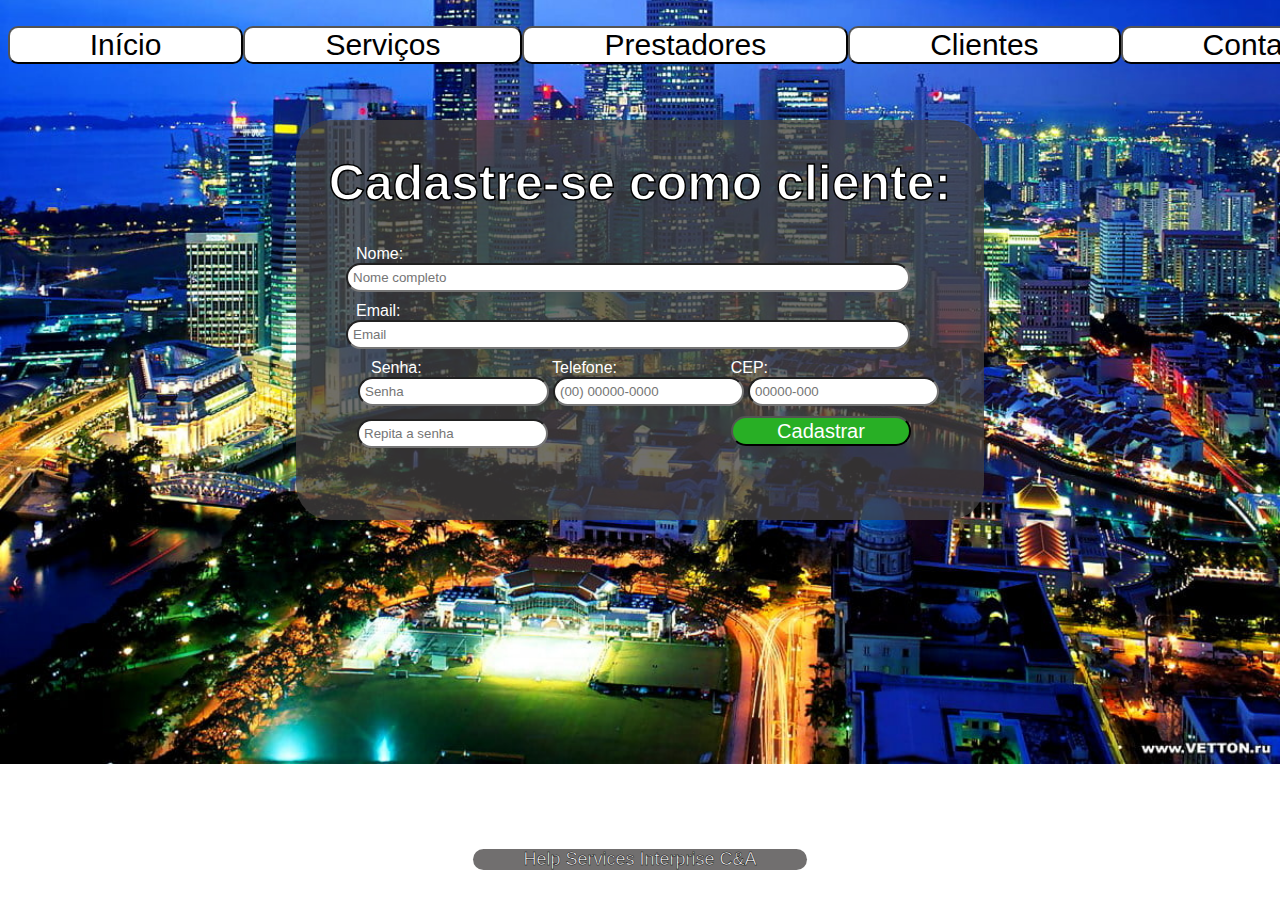
==== Tela de cadastro do cliente/index.html @ 980de470 "Teste doido" ====
<!DOCTYPE html>
<html lang="pt-BR">
<head>
    <meta charset="UTF-8">
    <meta http-equiv="X-UA-Compatible" content="IE=edge">
    <meta name="viewport" content="width=device-width, initial-scale=1.0">
    <link rel="stylesheet" href="style.css" type="text/css" />
    <title>Cadastro Cliente</title>
</head>
<body>
    <div class="header">
        <button class="box1">Início</button>
        <button class="box2">Serviços</button>
        <button class="box3">Prestadores</button>
        <button class="box4">Clientes</button>
        <button class="box5">Contatos</button>
    </div>
    <div class="main">
        <h1 class="mainText">Cadastre-se como cliente:</h1>
        <form class="form-cliente">
            <label>Nome:</label><br>
            <input class="inputForm1" type="text"  placeholder="Nome completo"/><br>
            <label>Email:</label><br>
            <input class="inputForm2" type="email" placeholder="Email" /><br>
            <label class="senhaLabel">Senha:</label>
            <label class="cepLabel" >CEP:</label>
            <label class="telLabel">Telefone:</label><br>
            <input class="inputForm3" type="password" placeholder="Senha" />
            <input class="inputForm4" type="tel" placeholder="(00) 00000-0000"/>
            <input class="inputForm5" type="number" placeholder="00000-000" />
            <input class="inputForm6" type="password" placeholder="Repita a senha" />
            <input class="inputForm7" type="button" value="Cadastrar" />
        </form>
    </div>
    <div class="footer">
        <span class="rodape">Help Services Interprise C&A</span>
    </div>
</body>
</html>
---- Tela de cadastro do cliente/style.css ----
body {
    background-image: url("./assets/imagensPaisagem.jpeg");
    background-repeat: no-repeat;
    background-position: center;
    background-size: cover;
    display: flex;
    justify-content: center;
    margin-top: 80px;
}

.header {
    color: white;
    position: absolute;
    top: 0;
    height: 10vh;
    width: 98.8vw;
    display: flex;
    justify-content: space-evenly;
    align-items: center;
    font-family: Arial, Helvetica, sans-serif;
    font-size: 25px;
}

.box1, .box2, .box3, .box4, .box5 {
    font-size: 30px;
    background-color: white;
    border-radius: 10px;
    padding: 0 80px;
    font-family: Arial, Helvetica, sans-serif;
}

.box1:hover, .box2:hover, .box3:hover, .box4:hover, .box5:hover  {
    background-color: #28AF25;
    color: white;
    font-family: Arial, Helvetica, sans-serif;
    border-radius: 35px;
    transition: 0.5s;
    
}

.main {
    background-color: rgba(67, 65, 65, 0.755);
    border-radius: 35px;
    height: 25rem;
    width: 43rem;
    margin-top: 40px;
    margin-bottom: 40px;
}

.form-cliente {
    position: relative;
    left: 50px;
}

.mainText {
    color: white;
    position: relative;
    -webkit-text-stroke-width: 1.5px;
    -webkit-text-stroke-color: black;
    text-align: center;
    font-size: 50px;
    font-family:Arial, Helvetica, sans-serif;
}

.inputForm1 {
    background-color: white;
    margin-bottom: 10px;
    width: 550px;
    border-radius: 25px;
    padding: 5px;
}

.inputForm2 {
    background-color: white;
    margin-bottom: 10px;
    width: 550px;
    border-radius: 35px;
    padding: 5px;
}

.inputForm3 {
    background-color: white;
    margin-left: 12px;
    margin-bottom: 10px;
    border-radius: 35px;
    padding: 5px;
}

.inputForm4 {
    background-color: white;
    margin-bottom: 10px;
    border-radius: 35px;
    padding: 5px;
}

.inputForm5 {
    background-color: white;
    position: relative;
    margin-bottom: 10px;
    border-radius: 35px;
    padding: 5px;
}

.inputForm6 {
    background-color: white;
    position: relative;
    margin-bottom: 10px;
    border-radius: 35px;
    padding: 5px;
    left: 11px;
}

.inputForm7 {
    background-color: #28AF25;
    position: relative;
    margin-bottom: 10px;
    border-radius: 35px;
    color: white;
    left: 190px;
    height: 30px;
    width: 180px;
    font-size: 20px;
    font-family:Arial, Helvetica, sans-serif; 
}

label {
    color: white;
    position: relative;
    left: 10px;
    font-family:Arial, Helvetica, sans-serif; 
}

.senhaLabel {
    position: relative;
    left: 25px;
}

.telLabel {
    position: relative;
    left: 110px;
}
.cepLabel {
    position: relative;
    left: 330px;
}

.footer {
    position: absolute;
    bottom: 30px;
    height: 10vh;
    width: 98.8vw;
    display: flex;
    justify-content: center;
}

.rodape {
    background-color: rgba(67, 65, 65, 0.755);
    color: white;
    position: absolute;
    bottom: 0;
    font-family: Arial, Helvetica, sans-serif;
    font-size: 18px;
    -webkit-text-stroke-width: 0.5px;
    -webkit-text-stroke-color: black;
    padding: 0 50px;
    border-radius: 35px;
}
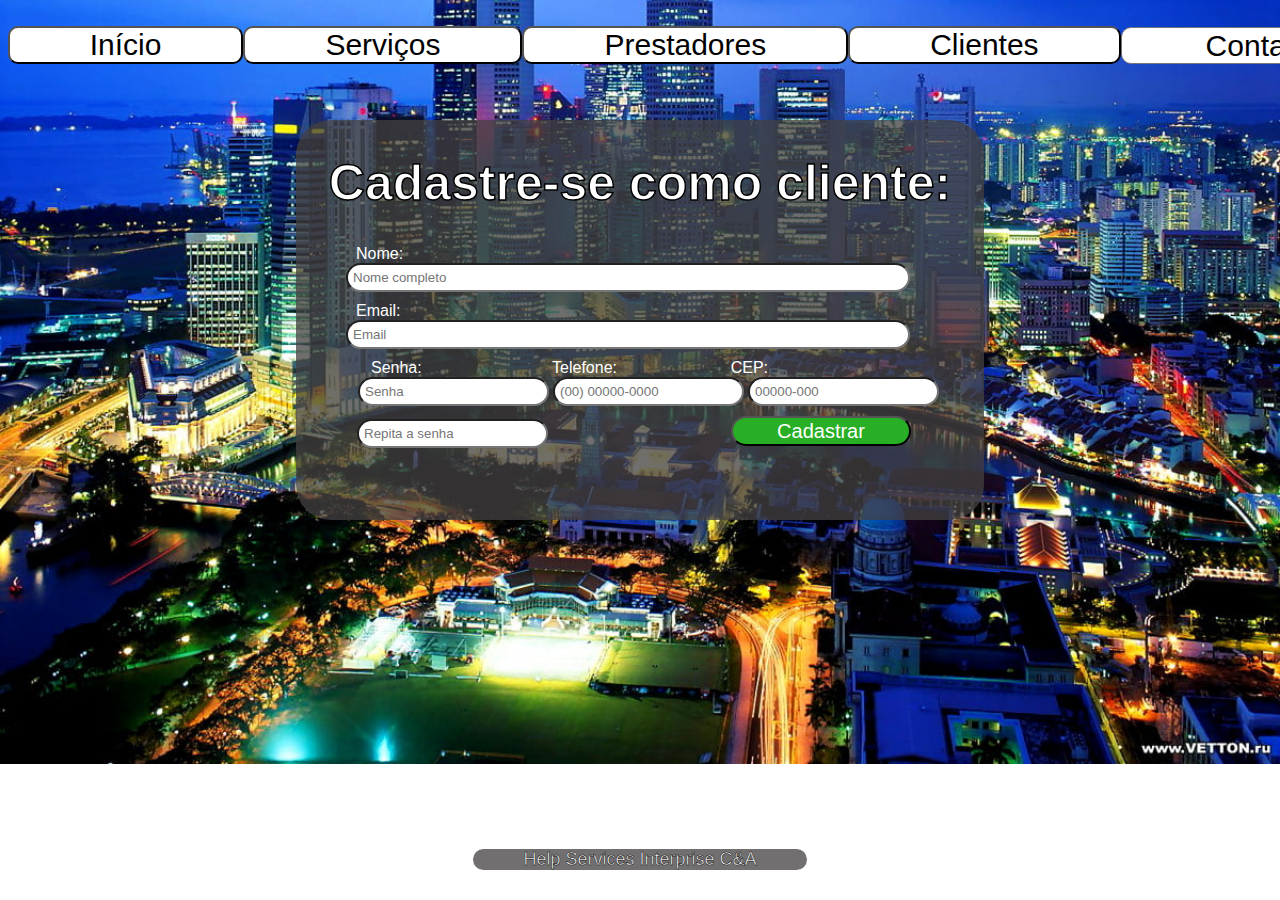
==== commit 36ca2d04: "Tela do cliente quase pronta" ====
--- a/Tela de cadastro do cliente/index.html
+++ b/Tela de cadastro do cliente/index.html
@@ -13,7 +13,13 @@
         <button class="box2">Serviços</button>
         <button class="box3">Prestadores</button>
         <button class="box4">Clientes</button>
-        <button class="box5">Contatos</button>
+        <select class="box5">
+            <option>Contatos</option>
+            <option>Alexandre</option>
+            <option>Antônio</option>
+            <option>Pedro</option>
+            <option>Raniele</option>
+        </select>
     </div>
     <div class="main">
         <h1 class="mainText">Cadastre-se como cliente:</h1>
--- a/Tela de cadastro do cliente/style.css
+++ b/Tela de cadastro do cliente/style.css
@@ -29,13 +29,19 @@
     font-family: Arial, Helvetica, sans-serif;
 }
 
-.box1:hover, .box2:hover, .box3:hover, .box4:hover, .box5:hover  {
+.box1:hover, .box2:hover, .box3:hover, .box4:hover {
     background-color: #28AF25;
     color: white;
     font-family: Arial, Helvetica, sans-serif;
     border-radius: 35px;
     transition: 0.5s;
     
+}
+
+.box5:hover  {
+    font-family: Arial, Helvetica, sans-serif;
+    border-radius: 35px;
+    transition: 0.5s;
 }
 
 .main {
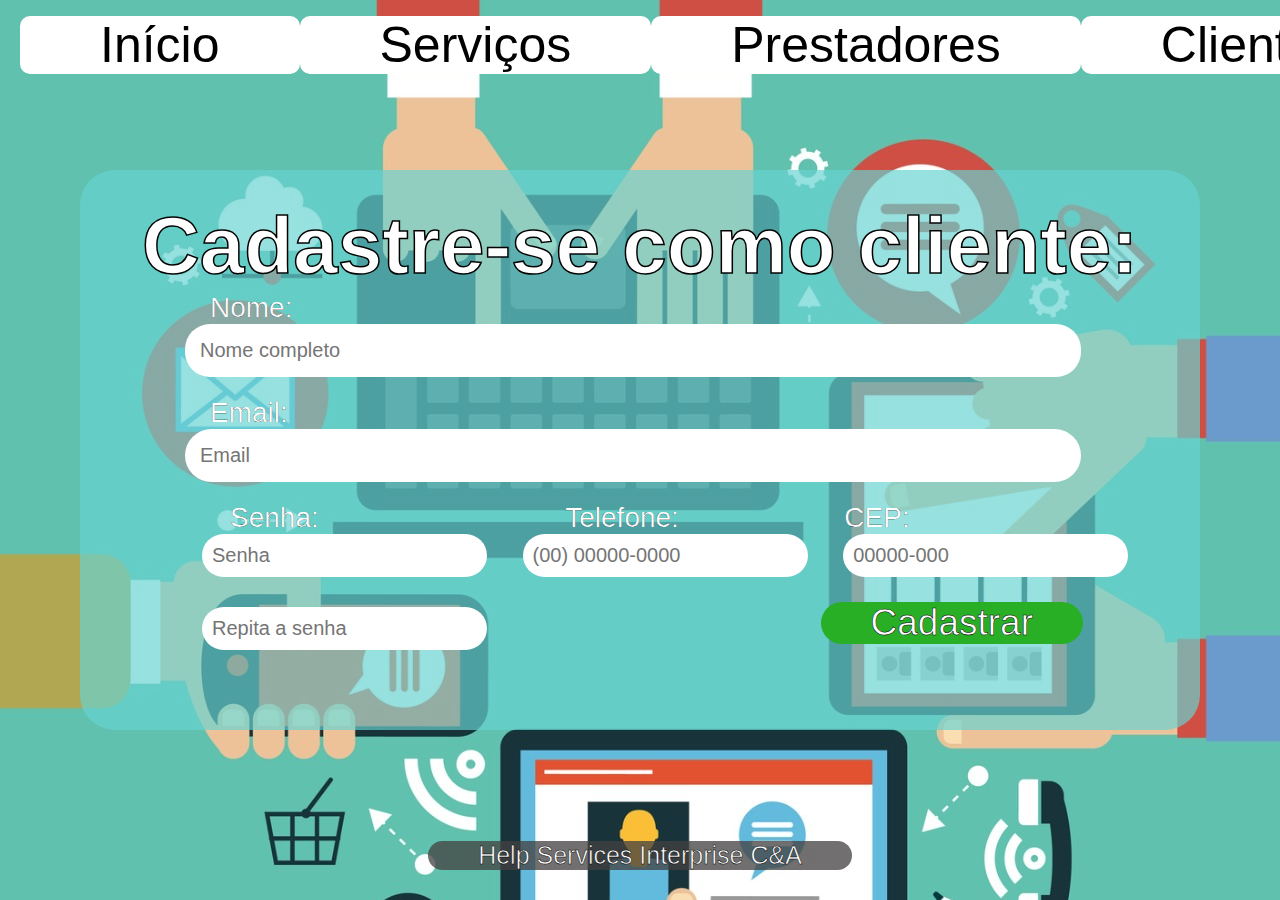
==== commit 83bfc5aa: "tela do cliente designer final, falta apenas terminar pouca coisa no meu" ====
--- a/Tela de cadastro do cliente/index.html
+++ b/Tela de cadastro do cliente/index.html
@@ -13,13 +13,7 @@
         <button class="box2">Serviços</button>
         <button class="box3">Prestadores</button>
         <button class="box4">Clientes</button>
-        <select class="box5">
-            <option>Contatos</option>
-            <option>Alexandre</option>
-            <option>Antônio</option>
-            <option>Pedro</option>
-            <option>Raniele</option>
-        </select>
+        <a href="https://www.facebook.com/Desconhecidos.Fatos/" target="_blank"><button class="box5">Contatos</button></a>
     </div>
     <div class="main">
         <h1 class="mainText">Cadastre-se como cliente:</h1>
@@ -33,7 +27,7 @@
             <label class="telLabel">Telefone:</label><br>
             <input class="inputForm3" type="password" placeholder="Senha" />
             <input class="inputForm4" type="tel" placeholder="(00) 00000-0000"/>
-            <input class="inputForm5" type="number" placeholder="00000-000" />
+            <input class="inputForm5" type="number" placeholder="00000-000" /><br>
             <input class="inputForm6" type="password" placeholder="Repita a senha" />
             <input class="inputForm7" type="button" value="Cadastrar" />
         </form>
--- a/Tela de cadastro do cliente/style.css
+++ b/Tela de cadastro do cliente/style.css
@@ -1,28 +1,39 @@
+* {
+    margin: 0;
+    padding: 0;
+    border: 0;
+    box-sizing: border-box;
+    font-family: Arial, Helvetica, sans-serif;
+}
+
 body {
-    background-image: url("./assets/imagensPaisagem.jpeg");
-    background-repeat: no-repeat;
-    background-position: center;
-    background-size: cover;
-    display: flex;
-    justify-content: center;
-    margin-top: 80px;
+   font-family: Arial, Helvetica, sans-serif;
+   background-image: url("./assets/WhatsApp\ Image\ 2022-06-02\ at\ 18.44.08.jpeg");
+   background-attachment: fixed;
+   background-size: cover;
+   display: grid;
+   justify-items: center;
+   align-content: center;
+   height: 100vh;
+   color: black;
 }
 
 .header {
     color: white;
     position: absolute;
     top: 0;
+    left: 20px;
     height: 10vh;
     width: 98.8vw;
     display: flex;
     justify-content: space-evenly;
     align-items: center;
     font-family: Arial, Helvetica, sans-serif;
-    font-size: 25px;
+    font-size: 22px;
 }
 
 .box1, .box2, .box3, .box4, .box5 {
-    font-size: 30px;
+    font-size: 50px;
     background-color: white;
     border-radius: 10px;
     padding: 0 80px;
@@ -30,27 +41,35 @@
 }
 
 .box1:hover, .box2:hover, .box3:hover, .box4:hover {
-    background-color: #28AF25;
+    background-color: rgba(102, 211, 209);
     color: white;
     font-family: Arial, Helvetica, sans-serif;
     border-radius: 35px;
     transition: 0.5s;
+    -webkit-text-stroke-width: 1.0px;
+    -webkit-text-stroke-color: black;
     
 }
 
 .box5:hover  {
+    background-color: rgba(102, 211, 209);
+    color: white;
     font-family: Arial, Helvetica, sans-serif;
     border-radius: 35px;
     transition: 0.5s;
+    -webkit-text-stroke-width: 1.0px;
+    -webkit-text-stroke-color: black;
 }
 
 .main {
-    background-color: rgba(67, 65, 65, 0.755);
-    border-radius: 35px;
-    height: 25rem;
-    width: 43rem;
+    background-color: rgba(102, 211, 209, 0.681);
+    border-radius: 35px;
+    height: 35rem;
+    width: 70rem;
     margin-top: 40px;
     margin-bottom: 40px;
+    font-size: 20px;
+    padding-top: 30px;
 }
 
 .form-cliente {
@@ -64,90 +83,107 @@
     -webkit-text-stroke-width: 1.5px;
     -webkit-text-stroke-color: black;
     text-align: center;
-    font-size: 50px;
+    font-size: 80px;
     font-family:Arial, Helvetica, sans-serif;
 }
 
 .inputForm1 {
     background-color: white;
-    margin-bottom: 10px;
-    width: 550px;
+    margin-bottom: 20px;
+    position: relative;
+    left: 55px;
+    width: 80%;
     border-radius: 25px;
-    padding: 5px;
+    padding: 15px;
+    font-size: 20px;
 }
 
 .inputForm2 {
     background-color: white;
-    margin-bottom: 10px;
-    width: 550px;
-    border-radius: 35px;
-    padding: 5px;
+    margin-bottom: 20px;
+    position: relative;
+    left: 55px;
+    width: 80%;
+    border-radius: 35px;
+    padding: 15px;
+    font-size: 20px;
 }
 
 .inputForm3 {
     background-color: white;
+    position: relative;
+    left: 60px;
     margin-left: 12px;
     margin-bottom: 10px;
     border-radius: 35px;
-    padding: 5px;
+    padding: 10px;
+    font-size: 20px;
 }
 
 .inputForm4 {
     background-color: white;
+    position: relative;
+    left: 90px;
     margin-bottom: 10px;
     border-radius: 35px;
-    padding: 5px;
+    padding: 10px;
+    font-size: 20px;
 }
 
 .inputForm5 {
     background-color: white;
     position: relative;
+    left: 120px;
     margin-bottom: 10px;
     border-radius: 35px;
-    padding: 5px;
+    padding: 10px;
+    font-size: 20px;
 }
 
 .inputForm6 {
     background-color: white;
     position: relative;
-    margin-bottom: 10px;
-    border-radius: 35px;
-    padding: 5px;
-    left: 11px;
+    margin-top: 20px;
+    border-radius: 35px;
+    padding: 10px;
+    left: 72px;
+    font-size: 20px;
 }
 
 .inputForm7 {
     background-color: #28AF25;
     position: relative;
-    margin-bottom: 10px;
-    border-radius: 35px;
-    color: white;
-    left: 190px;
-    height: 30px;
-    width: 180px;
-    font-size: 20px;
+    border-radius: 35px;
+    color: white;
+    left: 400px;
+    padding: 0 50px;
+    font-size: 37px;
+    -webkit-text-stroke-width: 0.5px;
+    -webkit-text-stroke-color: black;
+}
+
+label {
+    color: white;
+    position: relative;
+    left: 80px;
     font-family:Arial, Helvetica, sans-serif; 
-}
-
-label {
-    color: white;
-    position: relative;
-    left: 10px;
-    font-family:Arial, Helvetica, sans-serif; 
+    -webkit-text-stroke-width: 0.2px;
+    -webkit-text-stroke-color: black;
+    font-size: 28px;
 }
 
 .senhaLabel {
     position: relative;
-    left: 25px;
+    left: 100px;
 }
 
 .telLabel {
     position: relative;
-    left: 110px;
+    left: 270px;
 }
 .cepLabel {
     position: relative;
-    left: 330px;
+    left: 620px;
 }
 
 .footer {
@@ -165,7 +201,7 @@
     position: absolute;
     bottom: 0;
     font-family: Arial, Helvetica, sans-serif;
-    font-size: 18px;
+    font-size: 25px;
     -webkit-text-stroke-width: 0.5px;
     -webkit-text-stroke-color: black;
     padding: 0 50px;
